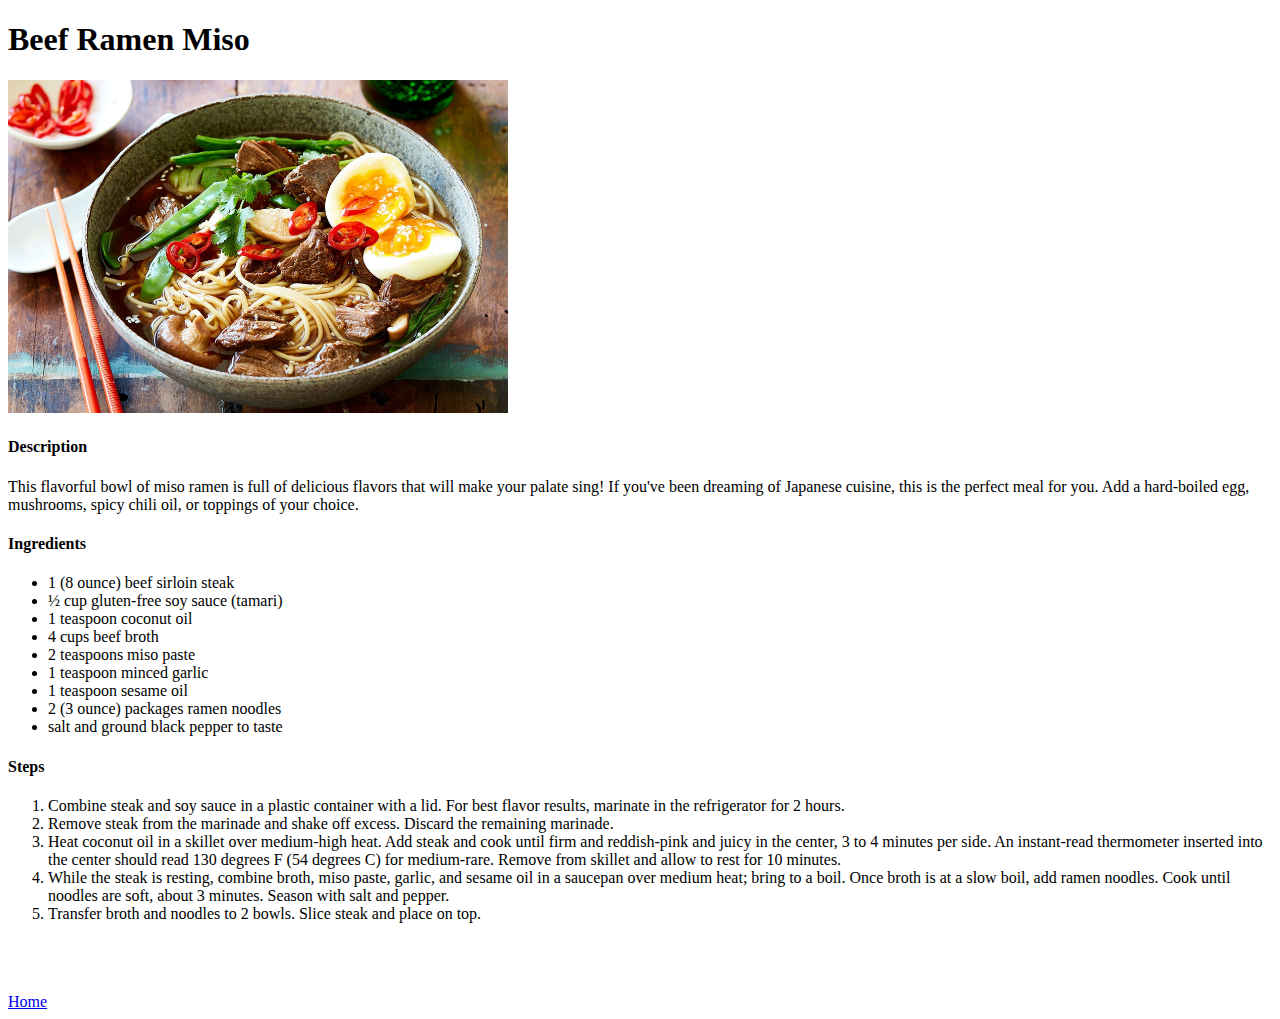
==== recipes/beefmisoramen.html @ 2ab3b6a1 "Add Odin Recipes homepage and Lasagna VeggieLoMein and BeefMisoRamen recipes" ====
<!DOCTYPE html>
<html lang="en">
<head>
    <meta charset="UTF-8">
    <meta name="viewport" content="width=device-width, initial-scale=1.0">
    <title>Odin Recipes</title>
</head>
<body>
    <h1>Beef Ramen Miso</h1>
    <img src="./images/beefmisoramen.jpg" alt="beefmisoramen" width="500">
    <h4>Description</h4>
    <p>
        This flavorful bowl of miso ramen is full of delicious flavors that will make your palate sing! If you've been dreaming of Japanese cuisine, this is the perfect meal for you. Add a hard-boiled egg, mushrooms, spicy chili oil, or toppings of your choice.
    </p>
    <h4>Ingredients</h4>
    <ul>
        <li>1 (8 ounce) beef sirloin steak</li>
        <li>½ cup gluten-free soy sauce (tamari)</li>
        <li>1 teaspoon coconut oil</li>
        <li>4 cups beef broth</li>
        <li>2 teaspoons miso paste</li>
        <li>1 teaspoon minced garlic</li>
        <li>1 teaspoon sesame oil</li>
        <li>2 (3 ounce) packages ramen noodles</li>
        <li>salt and ground black pepper to taste</li>
    </ul>
    <h4>Steps</h4>
    <ol>
        <li>Combine steak and soy sauce in a plastic container with a lid. For best flavor results, marinate in the refrigerator for 2 hours.</li>
        <li>Remove steak from the marinade and shake off excess. Discard the remaining marinade.</li>
        <li>Heat coconut oil in a skillet over medium-high heat. Add steak and cook until firm and reddish-pink and juicy in the center, 3 to 4 minutes per side. An instant-read thermometer inserted into the center should read 130 degrees F (54 degrees C) for medium-rare. Remove from skillet and allow to rest for 10 minutes.</li>
        <li>While the steak is resting, combine broth, miso paste, garlic, and sesame oil in a saucepan over medium heat; bring to a boil. Once broth is at a slow boil, add ramen noodles. Cook until noodles are soft, about 3 minutes. Season with salt and pepper.</li>
        <li>Transfer broth and noodles to 2 bowls. Slice steak and place on top.</li>
    </ol>
    <br/>
    <br/>
    <br/>
    <a href="../index.html">Home</a>
</body>
</html>
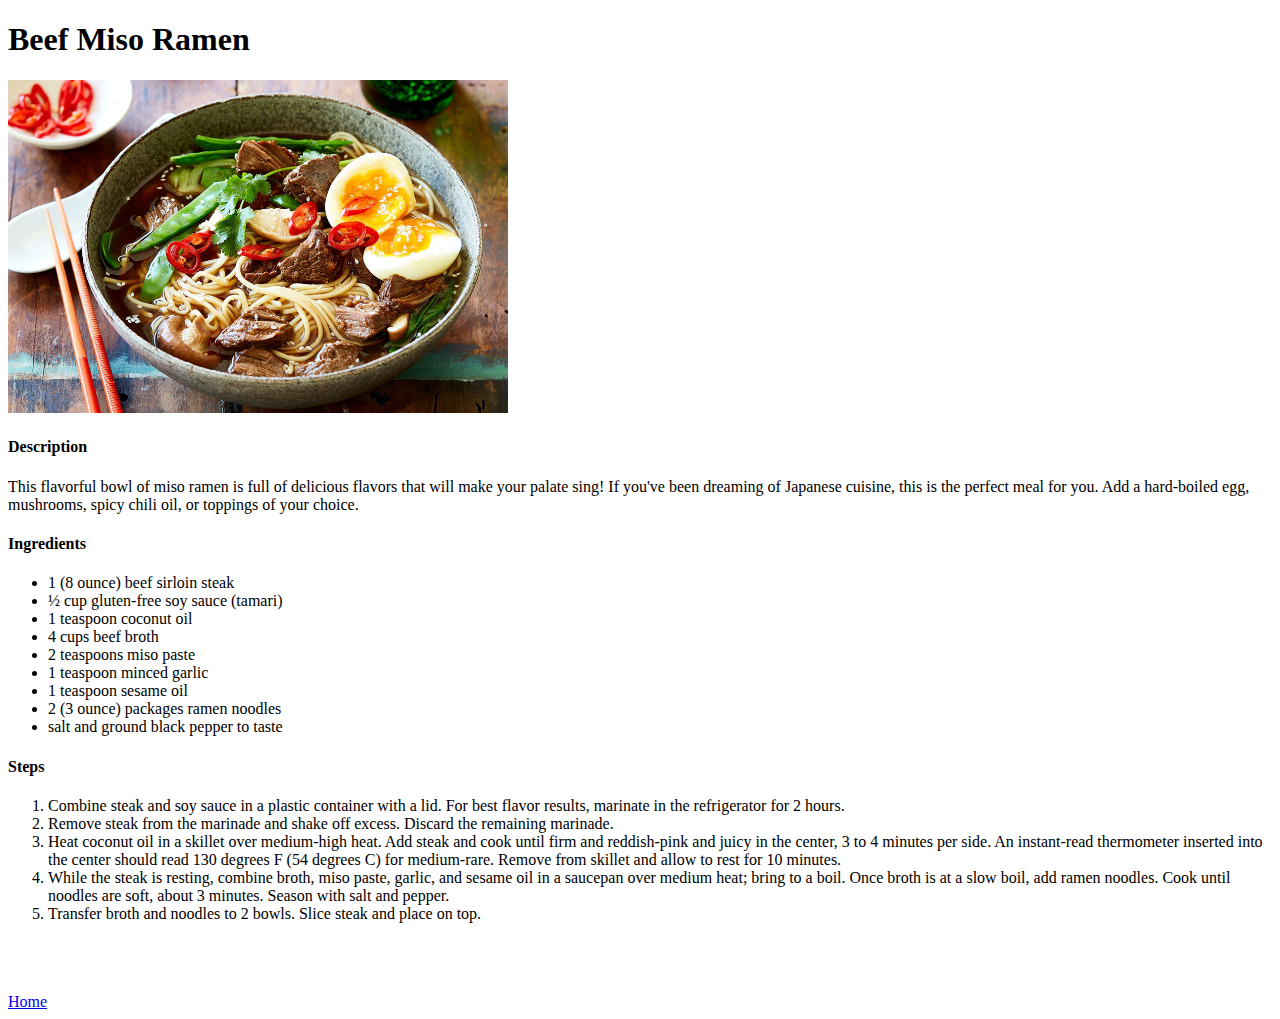
==== commit 1afa1ec8: "Correct Beef Miso Ramen name" ====
--- a/recipes/beefmisoramen.html
+++ b/recipes/beefmisoramen.html
@@ -6,7 +6,7 @@
     <title>Odin Recipes</title>
 </head>
 <body>
-    <h1>Beef Ramen Miso</h1>
+    <h1>Beef Miso Ramen</h1>
     <img src="./images/beefmisoramen.jpg" alt="beefmisoramen" width="500">
     <h4>Description</h4>
     <p>
